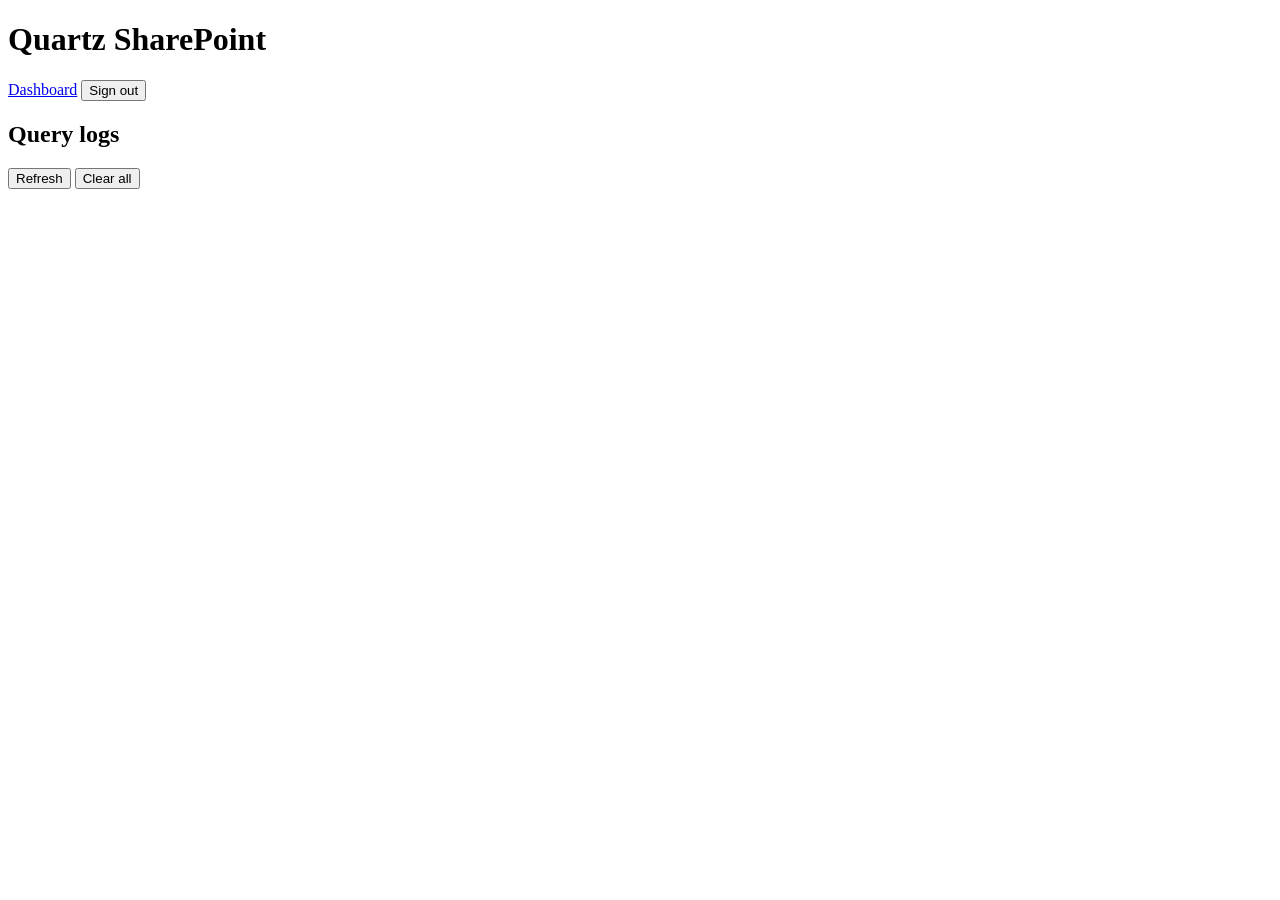
==== frontend/logs.html @ 3d4e969d "Add query logging with admin UI logs page Every search_sharepoint call is now recorded in SQLite (qu" ====
<!DOCTYPE html>
<html lang="en">
<head>
  <meta charset="UTF-8" />
  <meta name="viewport" content="width=device-width, initial-scale=1" />
  <title>Quartz SharePoint · Query logs</title>
  <link rel="preconnect" href="https://fonts.googleapis.com" />
  <link rel="preconnect" href="https://fonts.gstatic.com" crossorigin />
  <link href="https://fonts.googleapis.com/css2?family=Inter:wght@400;500;600&family=Space+Grotesk:wght@500;600;700&family=IBM+Plex+Mono:wght@400;500&display=swap" rel="stylesheet" />
  <link rel="stylesheet" href="/styles.css" />
</head>
<body>
  <header class="topbar">
    <div class="brand">
      <div class="prism" aria-hidden="true"></div>
      <h1>Quartz SharePoint</h1>
    </div>
    <div class="spacer"></div>
    <a class="btn btn--ghost" href="/">Dashboard</a>
    <span class="who" id="who"></span>
    <button class="btn btn--ghost" id="logout">Sign out</button>
  </header>

  <main class="container">
    <div class="section-head">
      <h2>Query logs</h2>
      <span class="count" id="log-count"></span>
      <div class="spacer" style="flex:1"></div>
      <button class="btn btn--ghost" id="refresh-logs">Refresh</button>
      <button class="btn btn--danger" id="clear-logs">Clear all</button>
    </div>

    <div class="log-list" id="log-list"></div>

    <div class="log-more">
      <button class="btn btn--ghost" id="load-more" hidden>Load more</button>
    </div>
  </main>

  <div class="toast" id="toast"></div>

  <script src="/logs.js"></script>
</body>
</html>
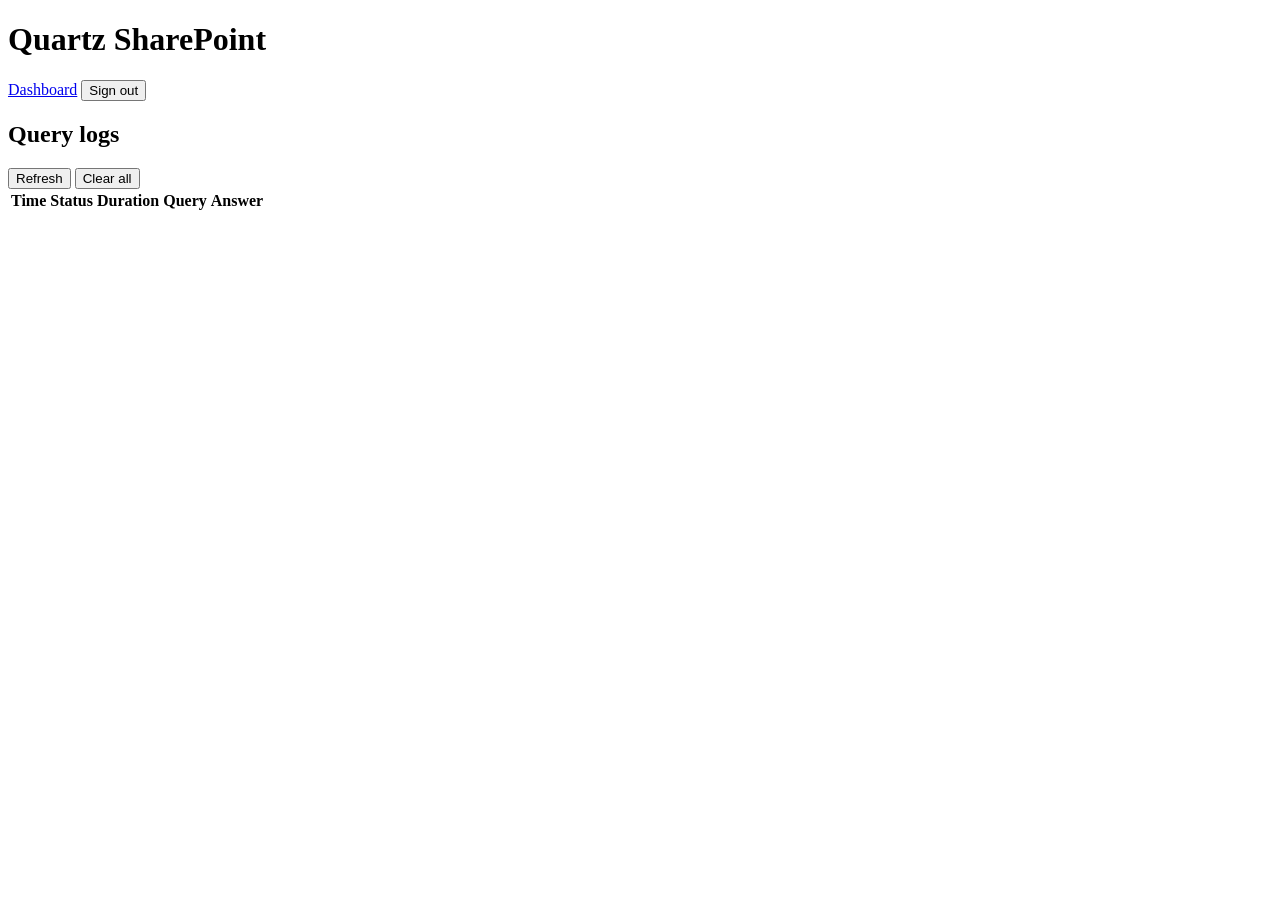
==== commit 7745e76e: "Render query logs as an expandable table Replaces the stacked cards with a compact table (time, stat" ====
--- a/frontend/logs.html
+++ b/frontend/logs.html
@@ -30,7 +30,20 @@
       <button class="btn btn--danger" id="clear-logs">Clear all</button>
     </div>
 
-    <div class="log-list" id="log-list"></div>
+    <div class="table-wrap">
+      <table class="log-table">
+        <thead>
+          <tr>
+            <th>Time</th>
+            <th>Status</th>
+            <th>Duration</th>
+            <th>Query</th>
+            <th>Answer</th>
+          </tr>
+        </thead>
+        <tbody id="log-body"></tbody>
+      </table>
+    </div>
 
     <div class="log-more">
       <button class="btn btn--ghost" id="load-more" hidden>Load more</button>
